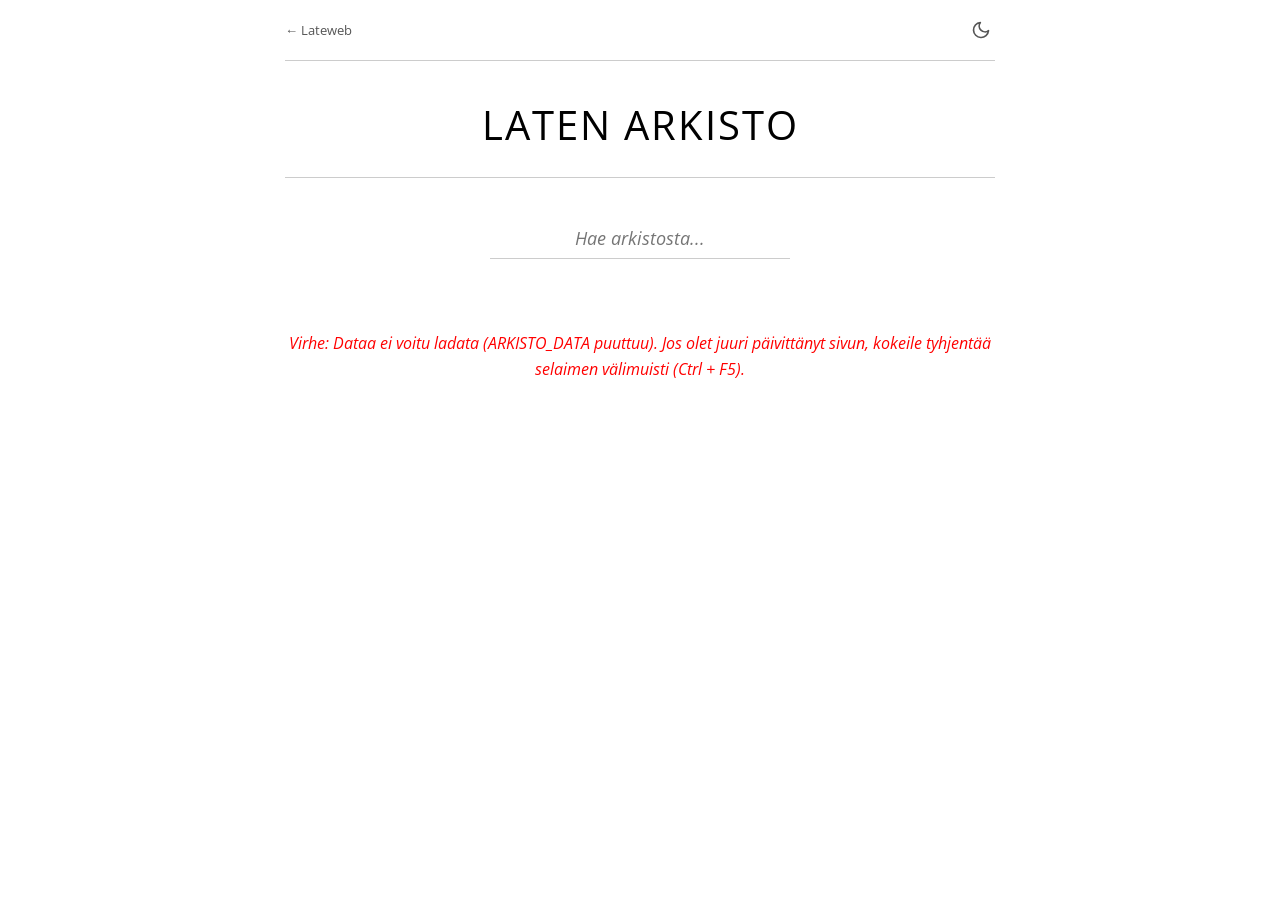
==== index.html @ dbc48c9d "Add files via upload" ====
<!-- index.html -->
<!DOCTYPE html>
<html lang="fi">
<head>
    <meta charset="UTF-8">
    <meta name="viewport" content="width=device-width, initial-scale=1.0">
    <title>Laten arkisto</title>
    
    <!-- ----- INLINE THEME SCRIPT: prevents white flash ----- -->
    <script>
        (function() {
            const saved = localStorage.getItem('laten-theme');
            const prefers = window.matchMedia('(prefers-color-scheme: dark)').matches;
            if (saved === 'dark' || (!saved && prefers)) {
                document.documentElement.setAttribute('data-theme', 'dark');
            }
        })();
    </script>

    <link rel="preconnect" href="https://fonts.googleapis.com">
    <link rel="preconnect" href="https://fonts.gstatic.com" crossorigin>
    <link href="https://fonts.googleapis.com/css2?family=Open+Sans:ital,wght@0,400;0,600;0,700;1,400;1,600&display=swap" rel="stylesheet">
    <link rel="stylesheet" href="style.css">
</head>
<body>

    <div class="container">
        <div class="top-nav">
            <a href="https://lateweb.github.io" class="site-back-link">← Lateweb</a>
            <button id="theme-toggle" class="icon-btn" aria-label="Vaihda teemaa">
                <svg id="moon-icon" xmlns="http://www.w3.org/2000/svg" width="20" height="20" fill="none" stroke="currentColor" stroke-width="2" stroke-linecap="round" stroke-linejoin="round" viewBox="0 0 24 24"><path d="M21 12.79A9 9 0 1 1 11.21 3 7 7 0 0 0 21 12.79z"></path></svg>
                <svg id="sun-icon" xmlns="http://www.w3.org/2000/svg" width="20" height="20" fill="none" stroke="currentColor" stroke-width="2" stroke-linecap="round" stroke-linejoin="round" viewBox="0 0 24 24" style="display: none;"><circle cx="12" cy="12" r="5"></circle><line x1="12" y1="1" x2="12" y2="3"></line><line x1="12" y1="21" x2="12" y2="23"></line><line x1="4.22" y1="4.22" x2="5.64" y2="5.64"></line><line x1="18.36" y1="18.36" x2="19.78" y2="19.78"></line><line x1="1" y1="12" x2="3" y2="12"></line><line x1="21" y1="12" x2="23" y2="12"></line><line x1="4.22" y1="19.78" x2="5.64" y2="18.36"></line><line x1="18.36" y1="5.64" x2="19.78" y2="4.22"></line></svg>
            </button>
        </div>

        <header>
            <h1>Laten arkisto</h1>
        </header>

        <div class="search-container">
            <input type="text" id="hakukentta" placeholder="Hae arkistosta..." aria-label="Hae arkistosta">
        </div>

        <div id="hylly" class="shelf"></div>
    </div>

    <script src="data.js"></script>
    <script src="script.js"></script>
</body>
</html>
---- style.css ----
/* style.css */

/* =========================================
   MUUTTUJAT & TEEMAT (Täysi mustavalkoisuus)
   ========================================= */
:root {
    --bg-color: #ffffff;
    --text-color: #000000;
    --text-muted: #555555;
    --border-color: #cccccc;
}

[data-theme="dark"] {
    --bg-color: #000000;
    --text-color: #ffffff;
    --text-muted: #aaaaaa;
    --border-color: #444444;
}

/* =========================================
   PERUSTYYLIT
   ========================================= */
* {
    box-sizing: border-box;
    margin: 0;
    padding: 0;
}

body {
    background-color: var(--bg-color);
    color: var(--text-color);
    font-family: 'Open Sans', sans-serif;
    line-height: 1.6;
    font-size: 16px;
    transition: background-color 0.1s;
    overflow-x: hidden;
}

a {
    color: inherit;
    text-decoration: underline;
    text-underline-offset: 3px;
}

a:hover {
    text-decoration-thickness: 2px;
}

/* =========================================
   YHTEISET (NAVIGOINTI)
   ========================================= */
.top-nav {
    display: flex;
    justify-content: space-between;
    align-items: center;
    position: sticky;
    top: 0;
    z-index: 80;
    background-color: var(--bg-color);
    padding: 1rem 0;
    border-bottom: 1px solid var(--border-color);
    margin-bottom: 2rem;
}

/* Ei enää body.has-hamburger .top-nav -sääntöä, koska
   Takaisin-nuolen sijainti hoidetaan .nav-leftin marginaalilla. */

.nav-left {
    display: flex;
    align-items: center;
    gap: 15px;
    /* Raivaa tilaa hampurilaisnapille kapeilla näytöillä */
    margin-left: 46px;
}

/* Näytön leveys 750–841 px: marginaali pienenee lineaarisesti */
@media (min-width: 750px) and (max-width: 841px) {
    .nav-left {
        margin-left: calc(46px - (100vw - 750px) / 2);
    }
}

/* Leveys ≥ 842 px: marginaali poistuu, nuoli palautuu
   article-wrapperin vasempaan reunaan (20 px). */
@media (min-width: 842px) {
    .nav-left {
        margin-left: 0;
    }
}

/* Pysyvä sivupaneelin navigaationappi */
.nav-toggle-btn {
    position: fixed;
    top: 1.1rem;
    left: 1.5rem;
    z-index: 1001;
    background-color: var(--bg-color);
    color: var(--text-color);
    border: 1px solid var(--border-color);
    border-radius: 8px;
    padding: 0.4rem 0.5rem;
    cursor: pointer;
    box-shadow: 0 2px 5px rgba(0,0,0,0.1);
    display: flex;
    align-items: center;
    justify-content: center;
    transition: background-color 0.2s, color 0.2s;
}

.nav-toggle-btn:hover {
    background-color: var(--border-color);
}

.site-back-link {
    font-size: 13px;
    color: var(--text-muted);
    text-decoration: none;
    display: inline-block;
}

.site-back-link:hover {
    color: var(--text-color);
    text-decoration: underline;
}

.icon-btn {
    background: transparent;
    border: none;
    color: var(--text-muted);
    cursor: pointer;
    padding: 4px;
    display: flex;
    align-items: center;
    justify-content: center;
}

.icon-btn:hover {
    color: var(--text-color);
}

/* =========================================
   ETUSIVU (INDEX.HTML)
   ========================================= */
.container {
    max-width: 750px;
    margin: 0 auto;       /* poistettu ylämarginaali – top‑bar nyt samalla korkeudella kuin article.html */
    padding: 0 20px 40px;
}

header {
    text-align: center;
    margin-bottom: 40px;
    padding-bottom: 20px;
    border-bottom: 1px solid var(--border-color);
}

h1 {
    font-size: 2.5rem;
    font-weight: normal;
    text-transform: uppercase;
    letter-spacing: 2px;
}

.search-container {
    margin-bottom: 40px;
    text-align: center;
}

input[type="text"] {
    background: transparent;
    border: none;
    border-bottom: 1px solid var(--border-color);
    color: var(--text-color);
    font-family: inherit;
    font-style: italic;
    padding: 8px 12px;
    width: 100%;
    max-width: 300px;
    font-size: 1.1rem;
    text-align: center;
}

input[type="text"]:focus {
    outline: none;
    border-bottom: 1px solid var(--text-color);
}

.shelf {
    display: flex;
    flex-direction: column;
    gap: 20px;
}

.no-results {
    text-align: center;
    color: var(--text-muted);
    font-style: italic;
    padding: 2rem 0;
}

/* Artikkelikortti / linkki */
.entry {
    display: block;
    text-decoration: none;
    color: inherit;
    padding: 20px;
    border: 1px solid transparent;
    border-bottom: 1px solid var(--border-color);
}

.entry:hover {
    border: 1px solid var(--text-color);
    text-decoration: none;
}

.entry-header {
    display: flex;
    justify-content: space-between;
    align-items: baseline;
    margin-bottom: 8px;
    flex-wrap: wrap;
    gap: 0.5rem;
}

.entry-title {
    font-size: 1.4rem;
    font-weight: 600;
    text-decoration: none;
}

.entry:hover .entry-title {
    text-decoration: underline;
    text-underline-offset: 4px;
    text-decoration-thickness: 2px;
}

.entry-date {
    font-size: 0.9rem;
    color: var(--text-muted);
    font-style: italic;
}

.entry-desc {
    font-size: 1.05rem;
    margin-bottom: 1rem;
}

.entry-tags {
    display: flex;
    gap: 0.5rem;
    flex-wrap: wrap;
}

.tag {
    border: 1px solid var(--border-color);
    color: var(--text-muted);
    font-size: 0.75rem;
    padding: 0.2rem 0.6rem;
    text-transform: uppercase;
    letter-spacing: 0.05em;
}

.entry:hover .tag {
    border-color: var(--text-color);
    color: var(--text-color);
}

/* =========================================
   ARTIKKELIN LUKUNÄKYMÄ (ARTICLE.HTML)
   ========================================= */
.article-wrapper {
    max-width: 750px;
    margin: 0 auto;
    padding: 0 20px 60px;
}

.article-header {
    text-align: center;
    margin-bottom: 3rem;
}

.article-title {
    font-size: 2.5rem;
    font-weight: 700;
    margin-bottom: 1rem;
    line-height: 1.2;
}

.article-author {
    font-size: 1.1rem;
    font-weight: 600;
    margin-bottom: 0.25rem;
}

.article-date {
    font-size: 0.95rem;
    color: var(--text-muted);
    font-style: italic;
}

.abstract {
    margin: 2rem 0 3rem;
    padding: 1.5rem 2rem;
    border: 1px solid var(--border-color);
}

.article-content {
    font-size: 1.05rem;
    line-height: 1.7;
}

.article-content p {
    margin-bottom: 1.5rem;
}

.article-content h2 {
    font-size: 1.5rem;
    margin: 3rem 0 1rem;
    padding-bottom: 0.5rem;
    border-bottom: 1px solid var(--border-color);
    font-weight: 600;
}

.article-content h3 {
    font-size: 1.25rem;
    margin: 2rem 0 1rem;
    font-weight: 600;
}

.article-content ul,
.article-content ol {
    margin: 0 0 1.5rem 2rem;
}

.article-content li {
    margin-bottom: 0.5rem;
}

.article-content strong {
    font-weight: 700;
}

.article-content code {
    font-family: 'Courier New', Courier, monospace;
    padding: 0.1em 0.3em;
    border: 1px solid var(--border-color);
    font-size: 0.9em;
}

.article-content pre {
    border: 1px solid var(--border-color);
    padding: 1.5rem;
    overflow-x: auto;
    margin: 1.5rem 0;
}

.article-content pre code {
    border: none;
    padding: 0;
}

.article-content blockquote {
    margin: 1.5rem 0;
    padding: 1rem 1.5rem;
    border-left: 3px solid var(--text-color);
    color: var(--text-muted);
}

.article-content img {
    max-width: 100%;
    height: auto;
    display: block;
    margin: 2rem auto;
    border: 1px solid var(--border-color);
}

.article-content table {
    border-collapse: collapse;
    width: 100%;
    margin: 2rem 0;
}

.article-content th,
.article-content td {
    border: 1px solid var(--border-color);
    padding: 0.75rem 1rem;
    text-align: left;
}

.article-content th {
    font-weight: 700;
    border-bottom: 2px solid var(--text-color);
}

/* =========================================
   MATHJAX 4 OVERRIDES
   ========================================= */
mjx-container {
    display: inline-block !important;
    white-space: nowrap !important;
    margin: 0 !important;
    padding: 0 !important;
    line-height: inherit !important;
    font-size: inherit !important; 
    width: auto !important;
    max-width: 100% !important;
}

.math-inline mjx-container,
.math-inline mjx-container mjx-math {
    display: inline !important;
    white-space: normal !important;
    overflow-wrap: anywhere !important;
}

.math-display {
    overflow-x: auto;
    overflow-y: hidden;
    max-width: 100%;
    margin: 1em 0;
    white-space: nowrap !important;
    -webkit-overflow-scrolling: touch;
    scrollbar-width: thin;
}

.math-display mjx-container {
    white-space: nowrap !important;
    display: inline-block !important;
    min-width: 100%;
}

mjx-assistive-mml {
    display: none !important;
}

/* =========================================
   SIVUPANEELIT (Sidebar: TOC & Bib)
   ========================================= */
.sidebar {
    position: fixed;
    top: 0; bottom: 0;
    width: 320px;
    max-width: 90vw;
    background: var(--bg-color);
    z-index: 100;
    overflow-y: auto;
    padding: 2rem;
    transition: transform 0.2s ease-in-out;
}

.left-sidebar {
    left: 0;
    border-right: 1px solid var(--border-color);
    transform: translateX(-100%);
    padding-top: 4.5rem; /* Tilaa kiinteälle napille */
}
.left-sidebar.open {
    transform: translateX(0);
}

.right-sidebar {
    right: 0;
    border-left: 1px solid var(--border-color);
    transform: translateX(100%);
}
.right-sidebar.open {
    transform: translateX(0);
}

.sidebar-header-row {
    display: flex;
    justify-content: flex-end;  /* Tyhjennetty oikealle, koska otsikko poistettu */
    align-items: center;
    margin-bottom: 2rem;
    padding-bottom: 0.5rem;
    /* border-bottom poistettu */
}

/* Poistetaan otsikon tyyli, koska sitä ei enää ole */
.sidebar-title {
    display: none;
}

.toc-empty {
    font-style: italic;
    color: var(--text-muted);
}

/* TOC Lista tyylit */
.toc-list {
    list-style: none;
    padding-left: 0;
}
.toc-item {
    margin-bottom: 0.5rem;
}
.toc-link {
    text-decoration: none;
    color: var(--text-color);
    display: block;
    line-height: 1.4;
}
.toc-h2 { margin-left: 0; font-weight: 600; margin-top: 1rem; }
.toc-h3 { margin-left: 1rem; font-size: 0.95em; color: var(--text-muted); }
.toc-h4 { margin-left: 2rem; font-size: 0.9em; color: var(--text-muted); }

/* Bib Lista tyylit paneelissa */
.bib-list {
    list-style: none;
    padding-left: 0;
}
.bib-list li {
    margin-bottom: 1.5rem;
    font-size: 0.95rem;
    line-height: 1.5;
    padding: 0.5rem;
    transition: background-color 0.15s;
}

.highlight-bib {
    background-color: var(--border-color);
}

/* =========================================
   MEDIA QUERIES
   ========================================= */
.icon-btn {
    display: flex;
}
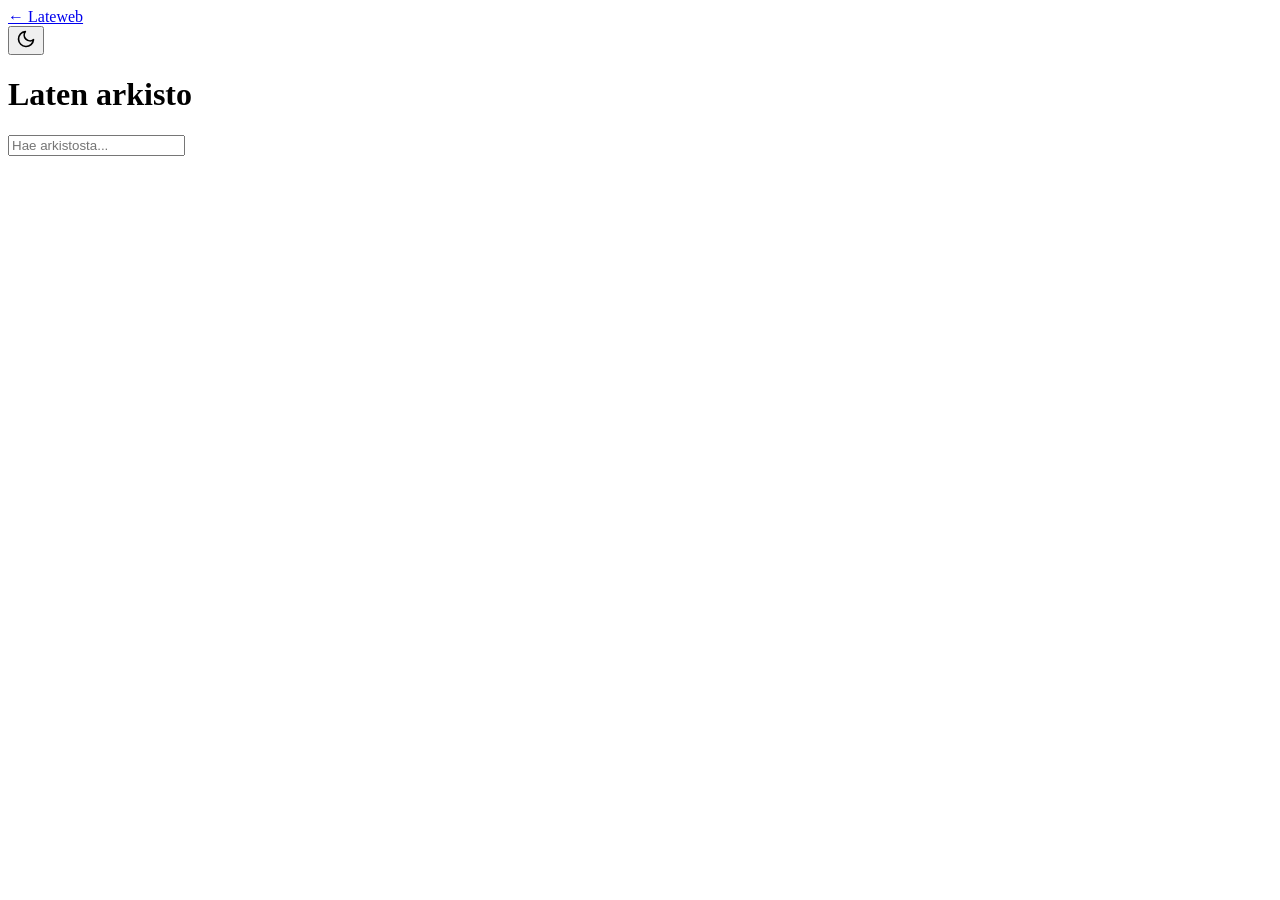
==== commit 03327ba7: "Refactor index.html for improved structure and theme" ====
--- a/index.html
+++ b/index.html
@@ -2,49 +2,57 @@
 <!DOCTYPE html>
 <html lang="fi">
 <head>
-    <meta charset="UTF-8">
-    <meta name="viewport" content="width=device-width, initial-scale=1.0">
-    <title>Laten arkisto</title>
-    
-    <!-- ----- INLINE THEME SCRIPT: prevents white flash ----- -->
-    <script>
-        (function() {
-            const saved = localStorage.getItem('laten-theme');
-            const prefers = window.matchMedia('(prefers-color-scheme: dark)').matches;
-            if (saved === 'dark' || (!saved && prefers)) {
-                document.documentElement.setAttribute('data-theme', 'dark');
-            }
-        })();
-    </script>
+  <meta charset="UTF-8">
+  <meta name="viewport" content="width=device-width, initial-scale=1.0">
+  <title>Laten arkisto</title>
 
-    <link rel="preconnect" href="https://fonts.googleapis.com">
-    <link rel="preconnect" href="https://fonts.gstatic.com" crossorigin>
-    <link href="https://fonts.googleapis.com/css2?family=Open+Sans:ital,wght@0,400;0,600;0,700;1,400;1,600&display=swap" rel="stylesheet">
-    <link rel="stylesheet" href="style.css">
+  <!-- Inline script to prevent flash before theme.js loads -->
+  <script>
+    (function() {
+      const saved = localStorage.getItem('visa-theme');
+      const prefers = window.matchMedia('(prefers-color-scheme: dark)').matches;
+      if (saved === 'dark' || (!saved && prefers)) {
+        document.documentElement.classList.add('dark');
+      }
+    })();
+  </script>
+
+  <link rel="preconnect" href="https://fonts.googleapis.com">
+  <link rel="preconnect" href="https://fonts.gstatic.com" crossorigin>
+  <link href="https://fonts.googleapis.com/css2?family=Open+Sans:wght@400;600;700&display=swap" rel="stylesheet">
+
+  <link rel="stylesheet" href="app/css/base.css">
+  <link rel="stylesheet" href="app/css/layout.css">
+  <link rel="stylesheet" href="app/css/components.css">
+  <link rel="stylesheet" href="app/css/responsive.css">
 </head>
 <body>
+  <nav class="navbar">
+    <div class="nav-left">
+      <a href="https://lateweb.github.io" class="back-link">← Lateweb</a>
+    </div>
+    <div class="nav-right">
+      <button class="theme-toggle" id="theme-toggle" aria-label="Vaihda teemaa">
+        <svg id="moon-icon" xmlns="http://www.w3.org/2000/svg" width="20" height="20" fill="none" stroke="currentColor" stroke-width="2" stroke-linecap="round" stroke-linejoin="round" viewBox="0 0 24 24"><path d="M21 12.79A9 9 0 1 1 11.21 3 7 7 0 0 0 21 12.79z"></path></svg>
+        <svg id="sun-icon" xmlns="http://www.w3.org/2000/svg" width="20" height="20" fill="none" stroke="currentColor" stroke-width="2" stroke-linecap="round" stroke-linejoin="round" viewBox="0 0 24 24" style="display: none;"><circle cx="12" cy="12" r="5"></circle><line x1="12" y1="1" x2="12" y2="3"></line><line x1="12" y1="21" x2="12" y2="23"></line><line x1="4.22" y1="4.22" x2="5.64" y2="5.64"></line><line x1="18.36" y1="18.36" x2="19.78" y2="19.78"></line><line x1="1" y1="12" x2="3" y2="12"></line><line x1="21" y1="12" x2="23" y2="12"></line><line x1="4.22" y1="19.78" x2="5.64" y2="18.36"></line><line x1="18.36" y1="5.64" x2="19.78" y2="4.22"></line></svg>
+      </button>
+    </div>
+  </nav>
 
-    <div class="container">
-        <div class="top-nav">
-            <a href="https://lateweb.github.io" class="site-back-link">← Lateweb</a>
-            <button id="theme-toggle" class="icon-btn" aria-label="Vaihda teemaa">
-                <svg id="moon-icon" xmlns="http://www.w3.org/2000/svg" width="20" height="20" fill="none" stroke="currentColor" stroke-width="2" stroke-linecap="round" stroke-linejoin="round" viewBox="0 0 24 24"><path d="M21 12.79A9 9 0 1 1 11.21 3 7 7 0 0 0 21 12.79z"></path></svg>
-                <svg id="sun-icon" xmlns="http://www.w3.org/2000/svg" width="20" height="20" fill="none" stroke="currentColor" stroke-width="2" stroke-linecap="round" stroke-linejoin="round" viewBox="0 0 24 24" style="display: none;"><circle cx="12" cy="12" r="5"></circle><line x1="12" y1="1" x2="12" y2="3"></line><line x1="12" y1="21" x2="12" y2="23"></line><line x1="4.22" y1="4.22" x2="5.64" y2="5.64"></line><line x1="18.36" y1="18.36" x2="19.78" y2="19.78"></line><line x1="1" y1="12" x2="3" y2="12"></line><line x1="21" y1="12" x2="23" y2="12"></line><line x1="4.22" y1="19.78" x2="5.64" y2="18.36"></line><line x1="18.36" y1="5.64" x2="19.78" y2="4.22"></line></svg>
-            </button>
-        </div>
+  <div class="container">
+    <header>
+      <h1>Laten arkisto</h1>
+    </header>
 
-        <header>
-            <h1>Laten arkisto</h1>
-        </header>
-
-        <div class="search-container">
-            <input type="text" id="hakukentta" placeholder="Hae arkistosta..." aria-label="Hae arkistosta">
-        </div>
-
-        <div id="hylly" class="shelf"></div>
+    <div class="search-container">
+      <input type="text" id="searchInput" placeholder="Hae arkistosta..." aria-label="Hae arkistosta">
     </div>
 
-    <script src="data.js"></script>
-    <script src="script.js"></script>
+    <div id="shelf" class="shelf"></div>
+  </div>
+
+  <script src="data.js"></script>
+  <script src="app/js/theme.js"></script>
+  <script src="app/js/index.js"></script>
 </body>
 </html>
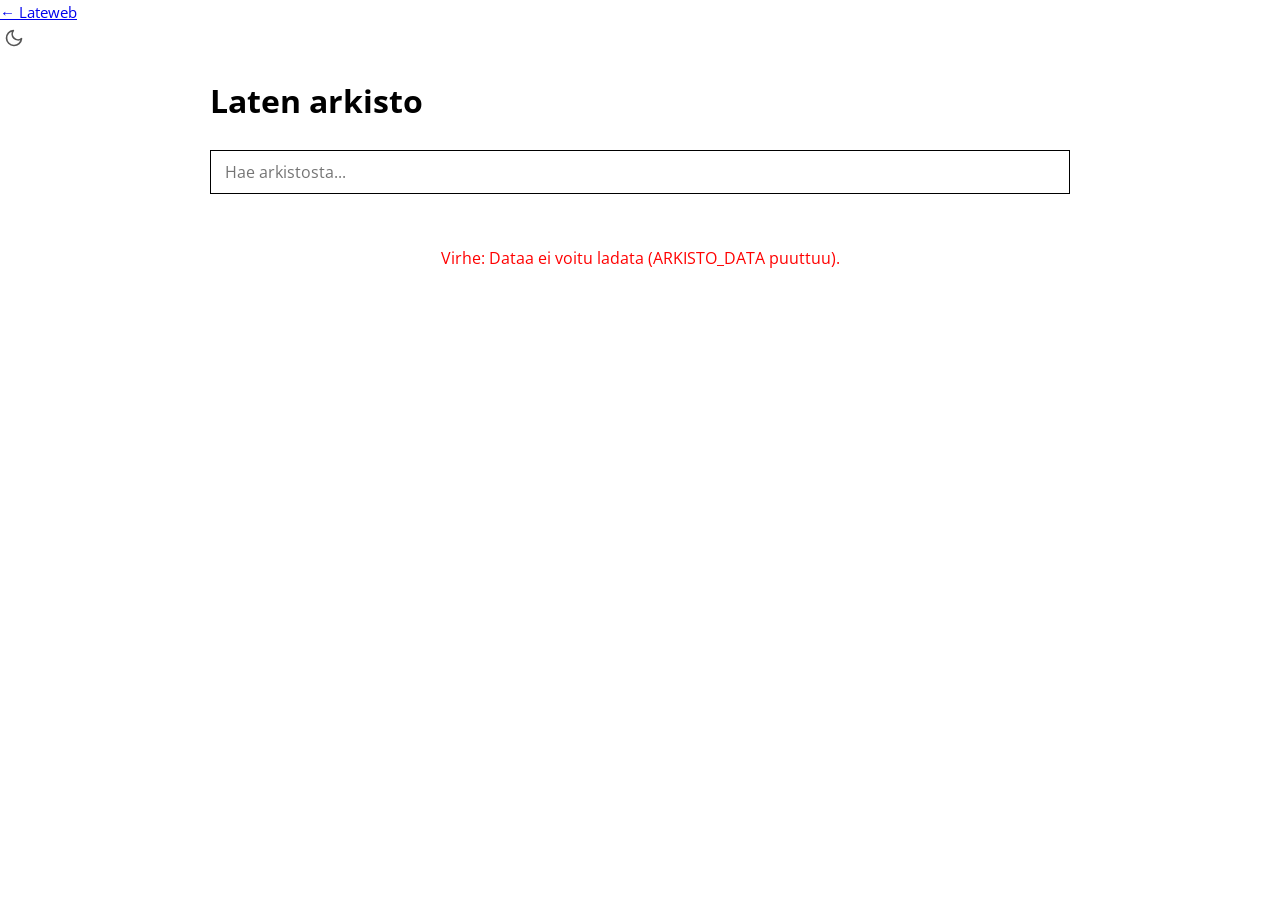
==== commit 45a5b88f: "Refactor navigation and theme toggle button" ====
--- a/index.html
+++ b/index.html
@@ -6,7 +6,6 @@
   <meta name="viewport" content="width=device-width, initial-scale=1.0">
   <title>Laten arkisto</title>
 
-  <!-- Inline script to prevent flash before theme.js loads -->
   <script>
     (function() {
       const saved = localStorage.getItem('visa-theme');
@@ -27,17 +26,17 @@
   <link rel="stylesheet" href="app/css/responsive.css">
 </head>
 <body>
-  <nav class="navbar">
+  <div class="top-nav">
     <div class="nav-left">
-      <a href="https://lateweb.github.io" class="back-link">← Lateweb</a>
+      <a href="https://lateweb.github.io" class="site-back-link">← Lateweb</a>
     </div>
     <div class="nav-right">
-      <button class="theme-toggle" id="theme-toggle" aria-label="Vaihda teemaa">
+      <button id="theme-toggle" class="icon-btn" aria-label="Vaihda teemaa">
         <svg id="moon-icon" xmlns="http://www.w3.org/2000/svg" width="20" height="20" fill="none" stroke="currentColor" stroke-width="2" stroke-linecap="round" stroke-linejoin="round" viewBox="0 0 24 24"><path d="M21 12.79A9 9 0 1 1 11.21 3 7 7 0 0 0 21 12.79z"></path></svg>
         <svg id="sun-icon" xmlns="http://www.w3.org/2000/svg" width="20" height="20" fill="none" stroke="currentColor" stroke-width="2" stroke-linecap="round" stroke-linejoin="round" viewBox="0 0 24 24" style="display: none;"><circle cx="12" cy="12" r="5"></circle><line x1="12" y1="1" x2="12" y2="3"></line><line x1="12" y1="21" x2="12" y2="23"></line><line x1="4.22" y1="4.22" x2="5.64" y2="5.64"></line><line x1="18.36" y1="18.36" x2="19.78" y2="19.78"></line><line x1="1" y1="12" x2="3" y2="12"></line><line x1="21" y1="12" x2="23" y2="12"></line><line x1="4.22" y1="19.78" x2="5.64" y2="18.36"></line><line x1="18.36" y1="5.64" x2="19.78" y2="4.22"></line></svg>
       </button>
     </div>
-  </nav>
+  </div>
 
   <div class="container">
     <header>
--- a/app/css/base.css
+++ b/app/css/base.css
@@ -0,0 +1,58 @@
+/* app/css/base.css */
+:root {
+  color-scheme: light;
+  --bg: #ffffff;
+  --surface: #ffffff;
+  --surface-muted: #f5f5f5;
+  --border-color: #000000;
+  --text: #000000;
+  --text-muted: #555555;
+  --accent: #000000;
+  --font-sans: 'Open Sans', -apple-system, BlinkMacSystemFont, 'Segoe UI', Roboto, Helvetica, Arial, sans-serif;
+  --font-mono: 'Fira Code', 'JetBrains Mono', Consolas, monospace;
+}
+
+html.dark,
+body.dark {
+  color-scheme: dark;
+  --bg: #000000;
+  --surface: #000000;
+  --surface-muted: #111111;
+  --border-color: #ffffff;
+  --text: #ffffff;
+  --text-muted: #aaaaaa;
+  --accent: #ffffff;
+}
+
+html.dark {
+  color-scheme: dark;
+}
+
+html.dark,
+html.dark body {
+  background-color: #000000 !important;
+  color: #ffffff !important;
+}
+
+*,
+*::before,
+*::after {
+  box-sizing: border-box;
+  margin: 0;
+  padding: 0;
+}
+
+html,
+body {
+  overflow-x: hidden;
+  width: 100%;
+}
+
+body {
+  font-family: var(--font-sans);
+  background: var(--bg);
+  color: var(--text);
+  min-height: 100vh;
+  line-height: 1.6;
+  font-size: 15px;
+}
--- a/app/css/layout.css
+++ b/app/css/layout.css
@@ -0,0 +1,174 @@
+/* app/css/layout.css */
+.navbar {
+  background: var(--surface);
+  padding: 0 20px;
+  height: 60px;
+  display: flex;
+  align-items: center;
+  justify-content: space-between;
+  border-bottom: 1px solid var(--border-color);
+  z-index: 20;
+}
+
+.nav-left,
+.nav-right {
+  display: flex;
+  align-items: center;
+  gap: 10px;
+}
+
+.back-link {
+  text-decoration: none;
+  color: var(--text-muted);
+  font-weight: 500;
+  font-size: 14px;
+  transition: color 0.2s;
+}
+
+.back-link:hover {
+  color: var(--text);
+}
+
+.theme-toggle {
+  background: transparent;
+  border: none;
+  padding: 4px;
+  cursor: pointer;
+  color: var(--text-muted);
+  display: flex;
+  align-items: center;
+  justify-content: center;
+  font-family: inherit;
+  transition: color 0.2s;
+}
+
+.theme-toggle:hover {
+  color: var(--text);
+}
+
+.container {
+  max-width: 900px;
+  margin: 0 auto;
+  padding: 20px;
+}
+
+header h1 {
+  font-size: 2rem;
+  font-weight: 700;
+  margin-bottom: 1.5rem;
+  color: var(--text);
+}
+
+.search-container {
+  margin-bottom: 2rem;
+}
+
+.search-container input {
+  width: 100%;
+  padding: 10px 14px;
+  border: 1px solid var(--border-color);
+  background: var(--bg);
+  color: var(--text);
+  font-family: var(--font-sans);
+  font-size: 1rem;
+  outline: none;
+  transition: border-color 0.2s;
+}
+
+.search-container input:focus {
+  border-color: var(--text);
+  box-shadow: 0 0 0 1px var(--text);
+}
+
+.shelf {
+  display: flex;
+  flex-direction: column;
+  gap: 16px;
+}
+
+/* Article page layout */
+.article-wrapper {
+  max-width: 850px;
+  margin: 0 auto;
+  padding: 20px 20px 60px;
+}
+
+.article-content {
+  margin-top: 20px;
+}
+
+/* Sidebars (TOC & Bibliography) */
+.sidebar {
+  position: fixed;
+  top: 0;
+  bottom: 0;
+  width: 280px;
+  background: var(--surface);
+  border: 1px solid var(--border-color);
+  padding: 1rem;
+  overflow-y: auto;
+  z-index: 1000;
+  transition: transform 0.3s ease;
+  box-shadow: 0 2px 8px rgba(0,0,0,0.1);
+}
+
+.left-sidebar {
+  left: 0;
+  transform: translateX(-100%);
+}
+
+.right-sidebar {
+  right: 0;
+  transform: translateX(100%);
+}
+
+.sidebar.open {
+  transform: translateX(0);
+}
+
+.sidebar-header-row {
+  display: flex;
+  justify-content: flex-end;
+  margin-bottom: 1rem;
+}
+
+.icon-btn {
+  background: transparent;
+  border: none;
+  padding: 4px;
+  cursor: pointer;
+  color: var(--text-muted);
+  transition: color 0.2s;
+}
+
+.icon-btn:hover {
+  color: var(--text);
+}
+
+.nav-toggle-btn {
+  position: fixed;
+  top: 1.2rem;
+  left: 1.2rem;
+  z-index: 1001;
+  background: var(--surface);
+  border: 1px solid var(--border-color);
+  border-radius: 6px;
+  padding: 4px 6px;
+  cursor: pointer;
+  color: var(--text);
+  display: flex;
+  align-items: center;
+  justify-content: center;
+  transition: background 0.2s;
+}
+
+.nav-toggle-btn:hover {
+  background: var(--surface-muted);
+}
+
+/* Responsive adjustments */
+@media (max-width: 768px) {
+  .sidebar {
+    width: 240px;
+  }
+}
--- a/app/css/components.css
+++ b/app/css/components.css
@@ -0,0 +1,240 @@
+/* app/css/components.css */
+/* Buttons, badges, tags, etc. */
+
+.entry {
+  display: block;
+  background: var(--surface);
+  border: 1px solid var(--border-color);
+  padding: 16px 20px;
+  text-decoration: none;
+  color: var(--text);
+  transition: background 0.2s, border-color 0.2s;
+  cursor: pointer;
+}
+
+.entry:hover {
+  background: var(--surface-muted);
+  border-color: var(--text-muted);
+}
+
+.entry-header {
+  display: flex;
+  justify-content: space-between;
+  align-items: baseline;
+  gap: 12px;
+  flex-wrap: wrap;
+}
+
+.entry-title {
+  font-weight: 600;
+  font-size: 1.1rem;
+  color: var(--text);
+}
+
+.entry-date {
+  font-size: 0.85rem;
+  color: var(--text-muted);
+  white-space: nowrap;
+}
+
+.entry-author {
+  font-size: 0.95rem;
+  color: var(--text-muted);
+  margin-top: 4px;
+}
+
+.entry-desc {
+  font-size: 0.95rem;
+  margin-top: 6px;
+  color: var(--text-muted);
+}
+
+.entry-tags {
+  display: flex;
+  flex-wrap: wrap;
+  gap: 6px;
+  margin-top: 10px;
+}
+
+.tag {
+  background: var(--surface-muted);
+  color: var(--text-muted);
+  font-size: 0.75rem;
+  padding: 2px 10px;
+  border: 1px solid var(--border-color);
+  border-radius: 20px;
+  font-weight: 500;
+  text-transform: lowercase;
+}
+
+.no-results {
+  padding: 20px;
+  text-align: center;
+  color: var(--text-muted);
+  font-size: 1rem;
+}
+
+/* Article specific */
+.article-header {
+  margin-bottom: 2rem;
+  padding-bottom: 1rem;
+  border-bottom: 1px solid var(--border-color);
+}
+
+.article-title {
+  font-size: 2rem;
+  font-weight: 700;
+  margin-bottom: 0.5rem;
+}
+
+.article-author {
+  font-size: 1.1rem;
+  color: var(--text-muted);
+}
+
+.article-date {
+  font-size: 0.95rem;
+  color: var(--text-muted);
+}
+
+.article-content h2 {
+  font-size: 1.5rem;
+  margin-top: 1.5rem;
+  margin-bottom: 0.75rem;
+  font-weight: 600;
+}
+
+.article-content h3 {
+  font-size: 1.25rem;
+  margin-top: 1.25rem;
+  margin-bottom: 0.5rem;
+  font-weight: 600;
+}
+
+.article-content h4 {
+  font-size: 1.1rem;
+  margin-top: 1rem;
+  margin-bottom: 0.5rem;
+  font-weight: 600;
+}
+
+.article-content p {
+  margin-bottom: 1rem;
+  line-height: 1.7;
+}
+
+.article-content ul,
+.article-content ol {
+  margin-left: 1.5rem;
+  margin-bottom: 1rem;
+}
+
+.article-content blockquote {
+  border-left: 4px solid var(--border-color);
+  padding-left: 1rem;
+  margin-left: 0;
+  color: var(--text-muted);
+  font-style: italic;
+}
+
+.article-content table {
+  border-collapse: collapse;
+  width: 100%;
+  margin: 1rem 0;
+}
+
+.article-content table td,
+.article-content table th {
+  border: 1px solid var(--border-color);
+  padding: 6px 10px;
+  text-align: left;
+}
+
+.article-content table th {
+  background: var(--surface-muted);
+  font-weight: 600;
+}
+
+.article-content .math-display {
+  overflow-x: auto;
+  padding: 0.5rem 0;
+  text-align: center;
+}
+
+.article-content .math-inline {
+  display: inline-block;
+}
+
+.article-content .abstract {
+  background: var(--surface-muted);
+  padding: 1rem 1.5rem;
+  margin-bottom: 1.5rem;
+  border: 1px solid var(--border-color);
+  font-style: italic;
+}
+
+/* TOC list */
+.toc-list {
+  list-style: none;
+  padding: 0;
+  margin: 0;
+}
+
+.toc-item {
+  margin-bottom: 6px;
+}
+
+.toc-h2 { padding-left: 0; }
+.toc-h3 { padding-left: 1.2rem; }
+.toc-h4 { padding-left: 2.4rem; }
+
+.toc-link {
+  display: block;
+  padding: 4px 0;
+  color: var(--text);
+  text-decoration: none;
+  border-bottom: 1px solid transparent;
+  transition: border-color 0.2s;
+}
+
+.toc-link:hover {
+  border-bottom-color: var(--border-color);
+}
+
+.toc-empty {
+  color: var(--text-muted);
+  font-style: italic;
+}
+
+/* Bibliography */
+.bib-list {
+  list-style: none;
+  padding: 0;
+  margin: 0;
+}
+
+.bib-list li {
+  margin-bottom: 0.8rem;
+  padding: 8px 0;
+  border-bottom: 1px solid var(--surface-muted);
+  font-size: 0.95rem;
+}
+
+.bib-list li:last-child {
+  border-bottom: none;
+}
+
+.bib-list .highlight-bib {
+  background: var(--surface-muted);
+  transition: background 0.2s;
+}
+
+.cite-link {
+  color: var(--text);
+  text-decoration: underline;
+  cursor: pointer;
+}
+
+.cite-link:hover {
+  color: var(--text-muted);
+}
--- a/app/css/responsive.css
+++ b/app/css/responsive.css
@@ -0,0 +1,60 @@
+/* app/css/responsive.css */
+@media (max-width: 768px) {
+  .container {
+    padding: 15px;
+  }
+
+  .article-wrapper {
+    padding: 10px 15px 50px;
+  }
+
+  .sidebar {
+    width: 240px;
+  }
+
+  .entry-header {
+    flex-direction: column;
+    align-items: flex-start;
+    gap: 4px;
+  }
+
+  .entry-date {
+    white-space: normal;
+  }
+
+  .article-title {
+    font-size: 1.6rem;
+  }
+
+  .article-content h2 {
+    font-size: 1.3rem;
+  }
+  .article-content h3 {
+    font-size: 1.1rem;
+  }
+}
+
+@media (max-width: 480px) {
+  .navbar {
+    padding: 0 12px;
+    height: 50px;
+  }
+
+  .back-link {
+    font-size: 13px;
+  }
+
+  .theme-toggle svg {
+    width: 18px;
+    height: 18px;
+  }
+
+  .nav-toggle-btn {
+    top: 0.8rem;
+    left: 0.8rem;
+    padding: 2px 4px;
+  }
+  .has-hamburger .navbar {
+    padding-left: 48px;
+  }
+}
